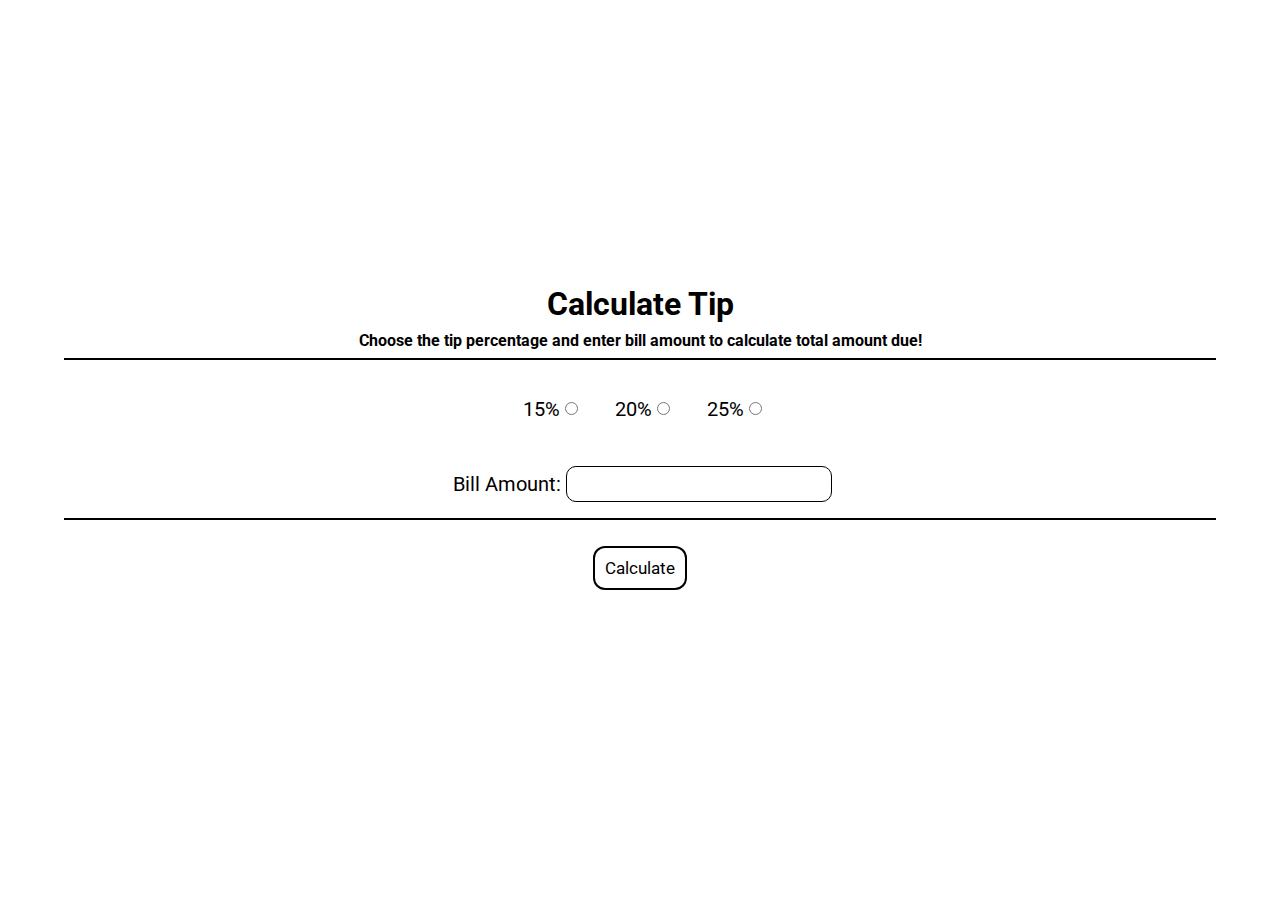
==== tipCalc/tipCacl.html @ e42d4181 "9/18/22. Adde d functionality to tip calc pages. Also started on responsiveness but still more work " ====
<!DOCTYPE html>
<html lang="en">
<head>
    <meta charset="UTF-8">
    <meta http-equiv="X-UA-Compatible" content="IE=edge">
    <meta name="viewport" content="width=device-width, initial-scale=1.0">
    <title>Calculate Tip</title>
    <link rel="stylesheet" href="/tipCalc/tip.css">
</head>
<body>
    <h1>Calculate Tip</h1>
    <h4>Choose the tip percentage and enter bill amount to calculate total amount due!</h4>
    <hr size="3" width="90%" color="black">
    <div></div>  
    <div>
        <div class="flex-row">
            <div class="flex-row" >
              <label for="15">15%</label>
              <input type="radio" id=".15" name="percent"></div>
            <div class="flex-row" >
              <label for="20">20%</label>
              <input type="radio" id=".20" name="percent"></div>
            <div class="flex-row" >
              <label for="25">25%</label>
              <input type="radio" id=".25" name="percent"></div>
        </div>
        <div class="flex-row">
          <label for="text">Bill Amount:</label>
          <input type="number" id="bill-amount">
        </div>
    </div>
    <div id="display-div"></div> 
    <hr size="3" width="90%" color="black">  
    
    <div class="flex-row" id="btns-div">
          <button type="submit" onclick="calculateTip()">Calculate</button>
    </div>
    <script src="/tipCalc/tip.js"></script>

</body>
</html>
---- tipCalc/tip.css ----
@import url('https://fonts.googleapis.com/css2?family=Roboto:wght@300;400&display=swap');

*{
    padding: 0;
    margin: 0;
    box-sizing: border-box;
    font-family: 'Roboto', sans-serif;
}
body{
    height: 100vh;
    display: flex;
    flex-direction: column;
    align-items: center;
    justify-content: center;
}

.flex-row{
    display: flex;
    flex-direction: row;
    align-items:center;
    justify-content: center;
}

.flex-row {
    margin: .5em;
    padding: .5em;
}

.flex-row label, .flex-row input{
    font-size: 1.25em;
    padding: 5px;
    border-radius: 10px;
}

.flex-row input{
    border: 1px solid black;
}

.flex-row input:hover{
    background: rgba(128, 128, 128, 0.065);
}

h4{
    padding: .5em 0;
    text-align: center;
}

button, a{
    color: black;
    background-color: #fff;
    border: 2px solid black;
    padding: 10px;
    margin: 10px;
    border-radius: 12px;
    font-size: 1.05em;
    text-decoration: none;
}

button:hover, a:hover{
    background: rgb(232, 226, 226);
}

.errorMsgStyle{
    font-size: 1.5em;
    color: rgba(0, 0, 0, 0.568);
    background: linear-gradient(90deg,rgba(255, 0, 0, 0.637),rgba(255, 105, 180, 0.201),rgba(255, 0, 0, 0.637));
    padding: 10px;
    margin: 10px;
    border-radius: 15px;
}

.winnerMsgStyle{
    font-size: 1.5em;
    color: rgba(0, 0, 0, 0.568);
    background: linear-gradient(90deg,rgba(0, 128, 0, 0.617),rgba(144, 238, 144, 0.508),rgba(0, 128, 0, 0.542));
    padding: 15px;
    margin-bottom: 10px;
    border-radius: 15px;

}
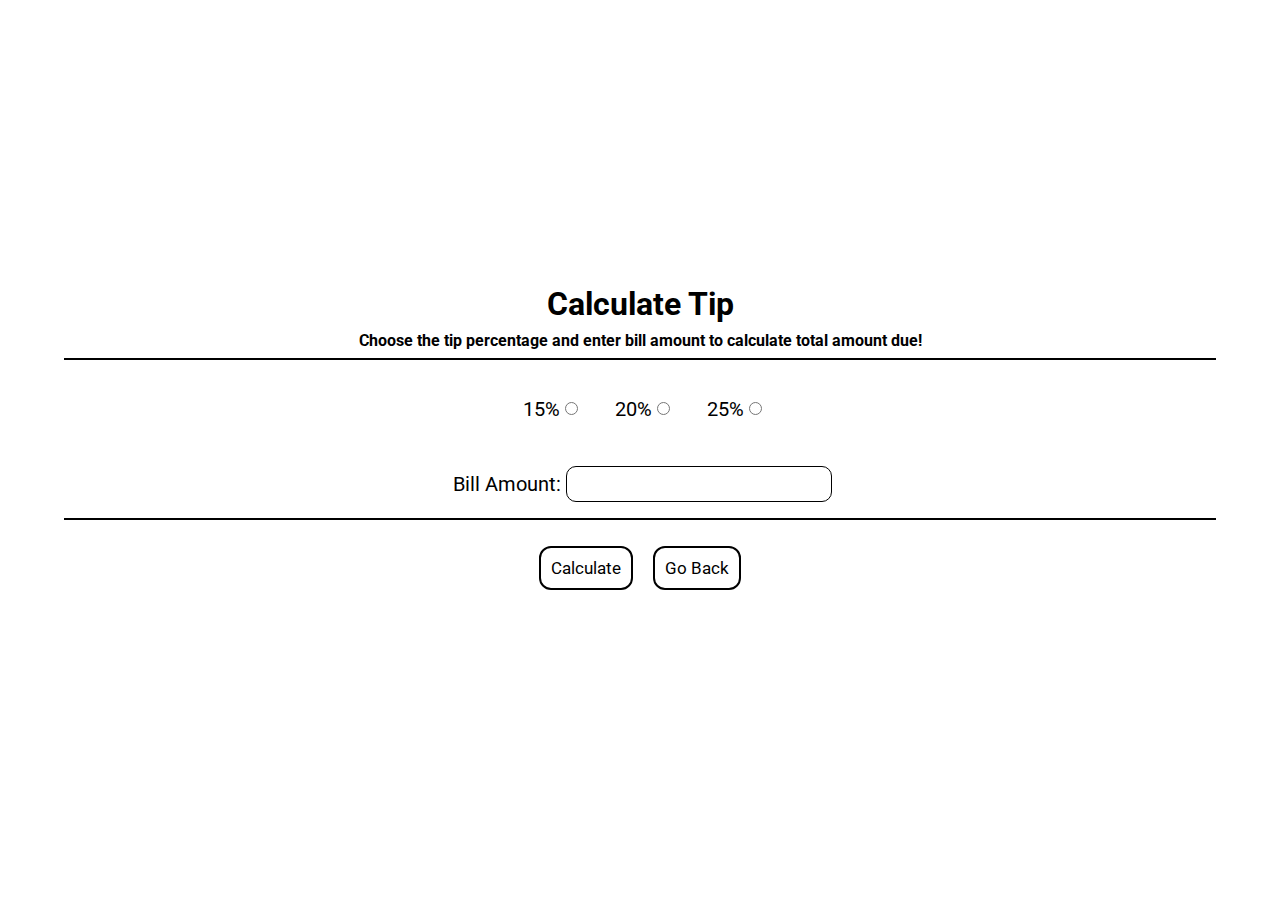
==== commit 7ca94651: "9/25/22. correct issues with responsiveness. Added a go back button to tip calulator page." ====
--- a/tipCalc/tipCacl.html
+++ b/tipCalc/tipCacl.html
@@ -34,6 +34,7 @@
     
     <div class="flex-row" id="btns-div">
           <button type="submit" onclick="calculateTip()">Calculate</button>
+          <button type="submit" onclick="history.back()">Go Back</button>
     </div>
     <script src="/tipCalc/tip.js"></script>
 
--- a/tipCalc/tip.css
+++ b/tipCalc/tip.css
@@ -67,6 +67,7 @@
     padding: 10px;
     margin: 10px;
     border-radius: 15px;
+    text-align: center;
 }
 
 .winnerMsgStyle{
@@ -76,5 +77,5 @@
     padding: 15px;
     margin-bottom: 10px;
     border-radius: 15px;
-
+    text-align: center;
 }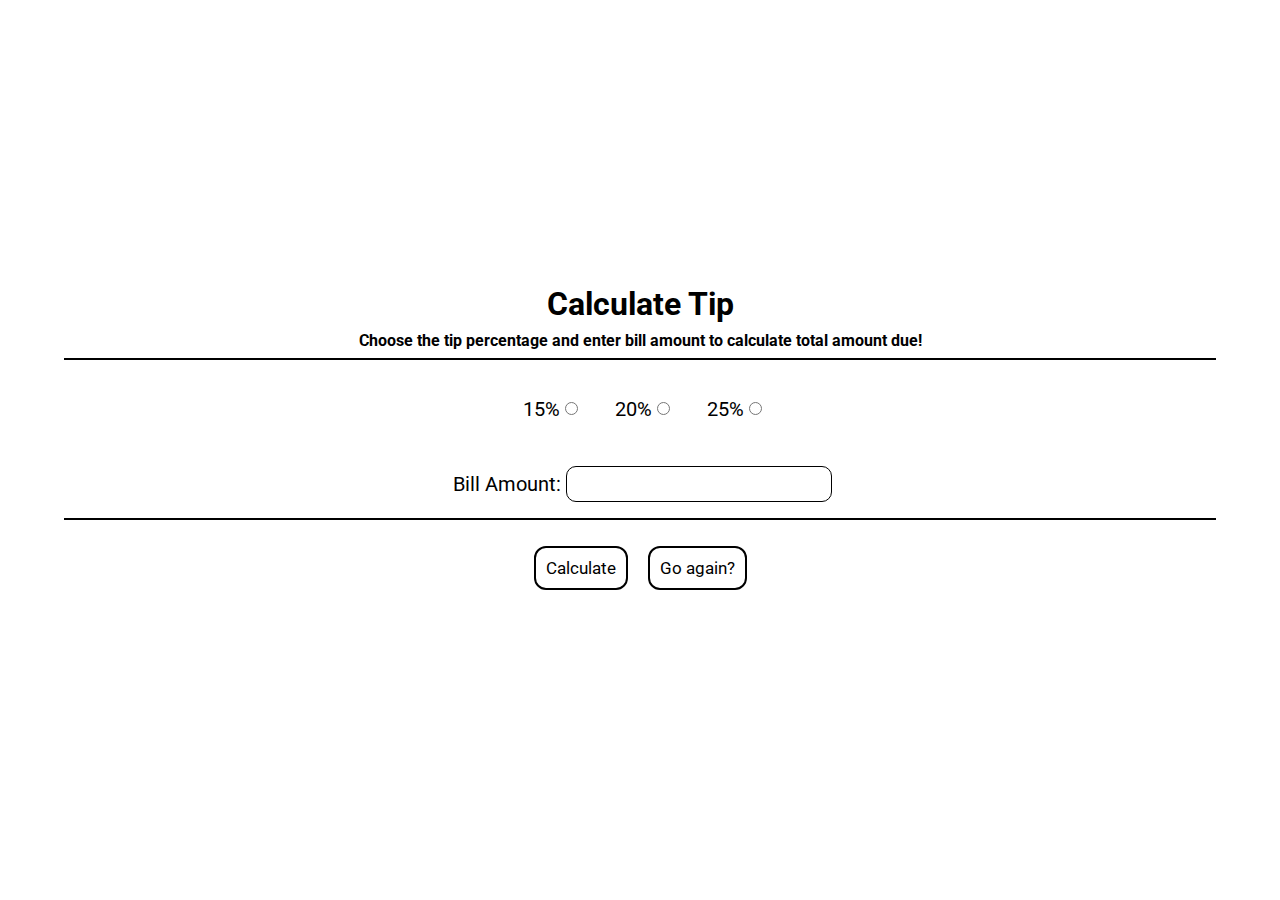
==== commit ba103b95: "more styling tweeks. Small adjustments" ====
--- a/tipCalc/tipCacl.html
+++ b/tipCalc/tipCacl.html
@@ -34,9 +34,8 @@
     
     <div class="flex-row" id="btns-div">
           <button type="submit" onclick="calculateTip()">Calculate</button>
-          <button type="submit" onclick="history.back()">Go Back</button>
+          <a href="/index.html">Go again?</a>
     </div>
     <script src="/tipCalc/tip.js"></script>
-
 </body>
 </html>